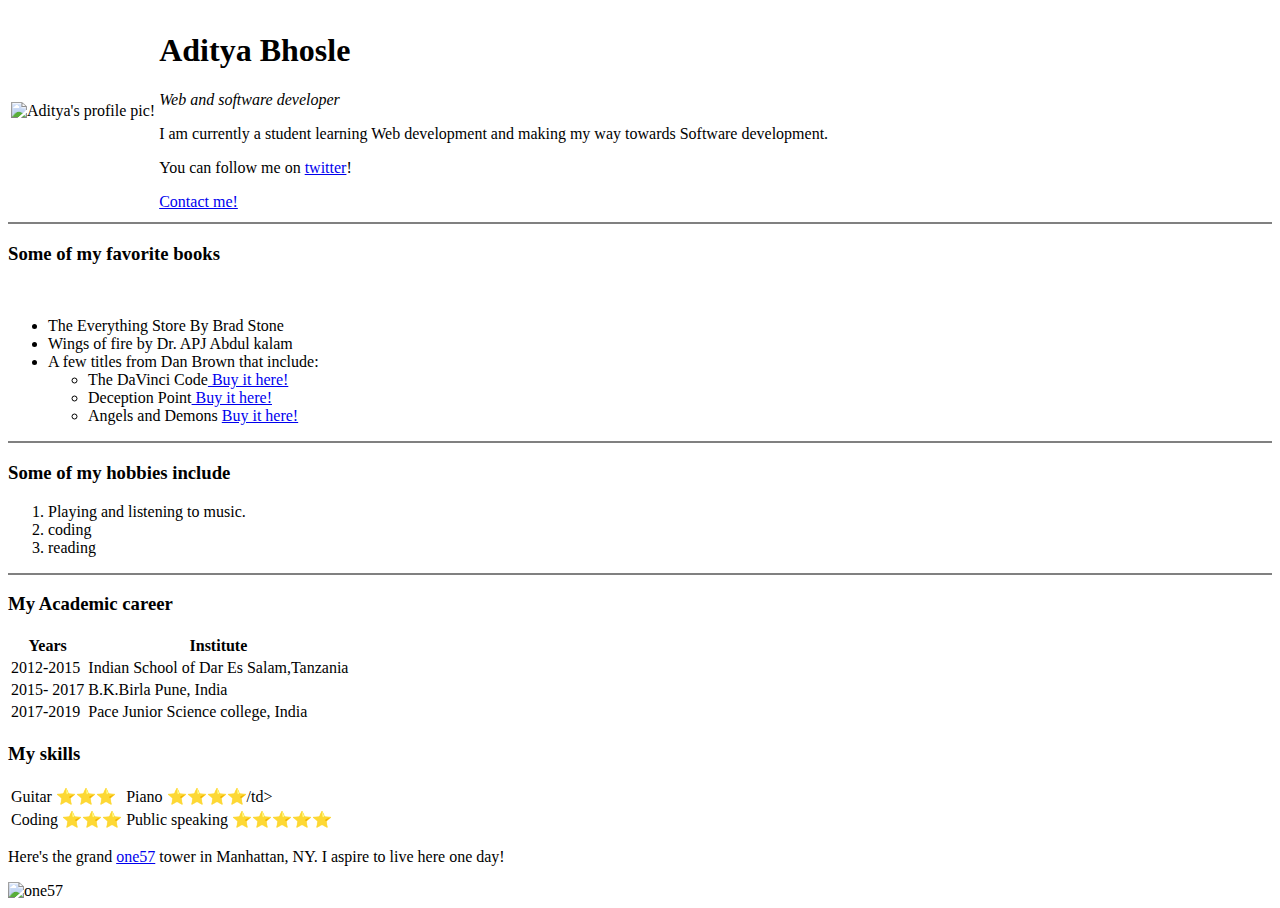
==== index.html @ 20dec9e0 "add initial cv files" ====
<!DOCTYPE html>
<html lang="en" dir="ltr">

<head>
  <meta charset="utf-8">
  <title>Aditya's Personal site</title>
</head>

<body>
  <table>
    <tr>
      <td><img src="https://pbs.twimg.com/profile_images/1271196008593096704/-9IShlzV_400x400.jpg" alt="Aditya's profile pic!"></td>
      <td><h1>Aditya Bhosle</h1>
      <p>
        <em>Web and software developer</em> <br></p>
      <p>I am currently a student learning Web development and making my way towards Software development. </p>
      <p>You can follow me on <a href="https://twitter.com/thoughts_by_adi">twitter</a>!</p>
      <a href="contact.html">Contact me!</a></td>
    </tr>
  </table>

  <hr noshade>
  <h3>Some of my favorite books</h3><br>
  <ul>
    <li>The Everything Store By Brad Stone</li>
    <li> Wings of fire by Dr. APJ Abdul kalam</li>
    <li>A few titles from Dan Brown that include:
      <ul>
        <li> The DaVinci Code<a href="https://www.amazon.in/Vinci-Code-Robert-Langdon/dp/0552161276/ref=sr_1_1?crid=275CZ26YSBY6M&dchild=1&keywords=da+vinci+code&qid=1594974610&sprefix=da+vi%2Caps%2C321&sr=8-1"> Buy it here!</a> </li>
        <li> Deception Point<a href="https://www.amazon.in/Deception-Point-Dan-Brown/dp/0552161241/ref=sr_1_2?crid=GSVLRYA7X3TG&dchild=1&keywords=deception+point&qid=1594974688&sprefix=dece%2Caps%2C463&sr=8-2"> Buy it here!</a></li>
        <li> Angels and Demons <a href="https://www.amazon.in/Angels-Demons-Robert-Langdon-Brown/dp/0552161268/ref=sr_1_1?crid=3TNDZQTWYTGG8&dchild=1&keywords=angels+and+demons&qid=1594974759&sprefix=ange%2Caps%2C382&sr=8-1"> Buy it here!</a></li>
      </ul>
  </ul>
<hr noshade>
  <h3>Some of my hobbies include</h3>
  <ol>
    <li>Playing and listening to music.</li>
    <li> coding</li>
    <li> reading</li>
  </ol>
  <hr noshade />
  <h3>My Academic career</h3>
  <table>
    <thead>
      <th>Years</th>
      <th>Institute</th>
    </thead>
  <tr>
    <td> 2012-2015</td>
    <td> Indian School of Dar Es Salam,Tanzania</td>
  </tr>
  <tr>
    <td> 2015- 2017</td>
    <td>B.K.Birla Pune, India</td>
  </tr>
  <tr>
    <td>2017-2019</td>
    <td>Pace Junior Science college, India</td>
  </tr>
</table>
<h3>My skills</h3>
<table cellspace="10">
  <tr>
    <td>Guitar ⭐️⭐️⭐️</td>
    <td>Piano ⭐️⭐️⭐️⭐️/td>
  </tr>
  <tr>
    <td> Coding ⭐️⭐️⭐️</td>
    <td> Public speaking ⭐️⭐️⭐️⭐️⭐️</td>
  </tr>
</table>
  <p>Here's the grand <a href ="https://one57.com"> one57</a> tower in Manhattan, NY. I aspire to live here one day!</p>
  <img src="https://imgs.6sqft.com/wp-content/uploads/2014/12/21013606/One-57-exterior.jpg" alt="one57">
</body>

</html>
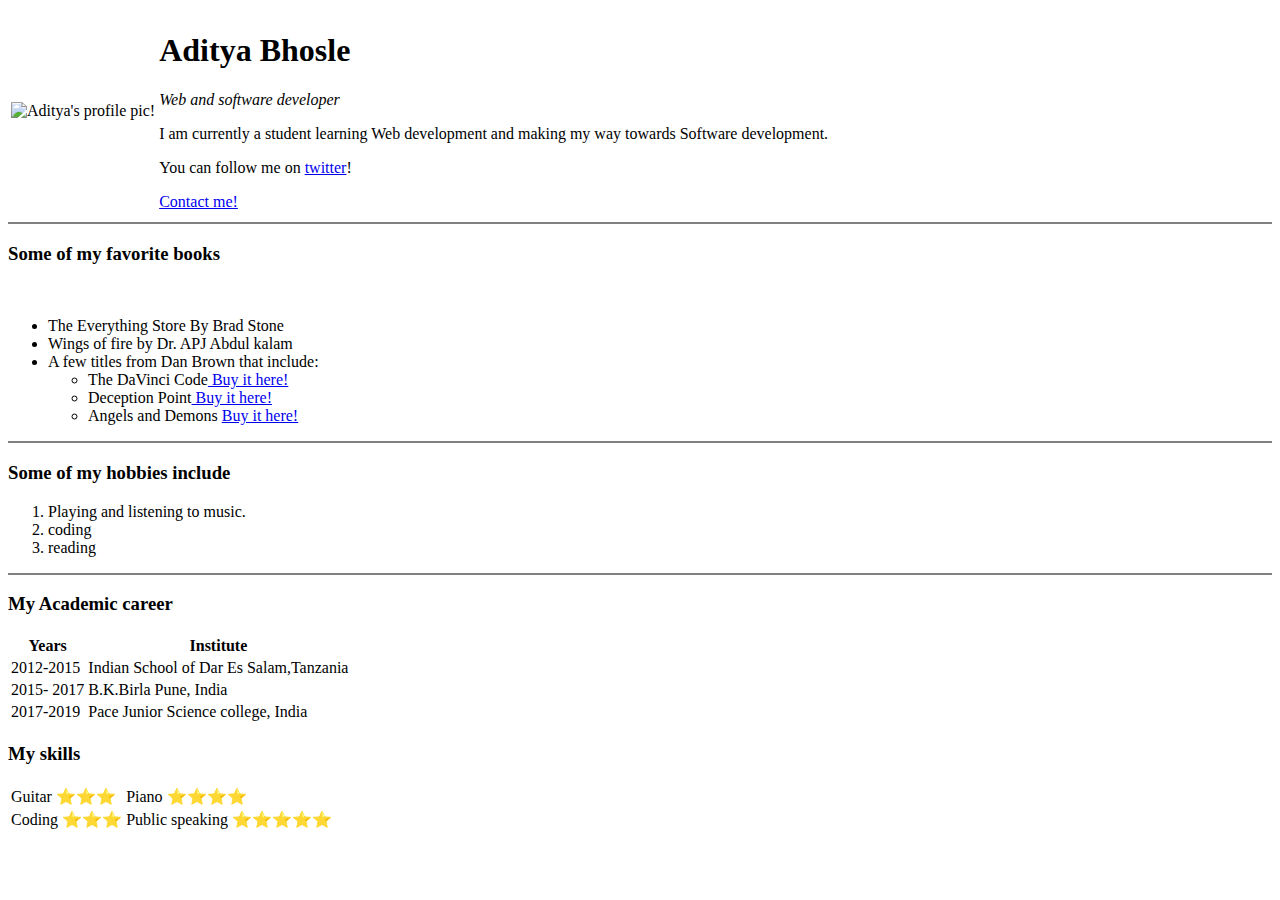
==== commit 715c7694: "update1 index.html" ====
--- a/index.html
+++ b/index.html
@@ -61,16 +61,14 @@
 <h3>My skills</h3>
 <table cellspace="10">
   <tr>
-    <td>Guitar ⭐️⭐️⭐️</td>
-    <td>Piano ⭐️⭐️⭐️⭐️/td>
+    <td>Guitar ⭐️⭐️⭐️ </td>
+    <td>Piano ⭐️⭐️⭐️⭐️ </td>
   </tr>
   <tr>
-    <td> Coding ⭐️⭐️⭐️</td>
-    <td> Public speaking ⭐️⭐️⭐️⭐️⭐️</td>
+    <td> Coding ⭐️⭐️⭐️ </td>
+    <td> Public speaking ⭐️⭐️⭐️⭐️⭐️ </td>
   </tr>
 </table>
-  <p>Here's the grand <a href ="https://one57.com"> one57</a> tower in Manhattan, NY. I aspire to live here one day!</p>
-  <img src="https://imgs.6sqft.com/wp-content/uploads/2014/12/21013606/One-57-exterior.jpg" alt="one57">
 </body>
 
 </html>
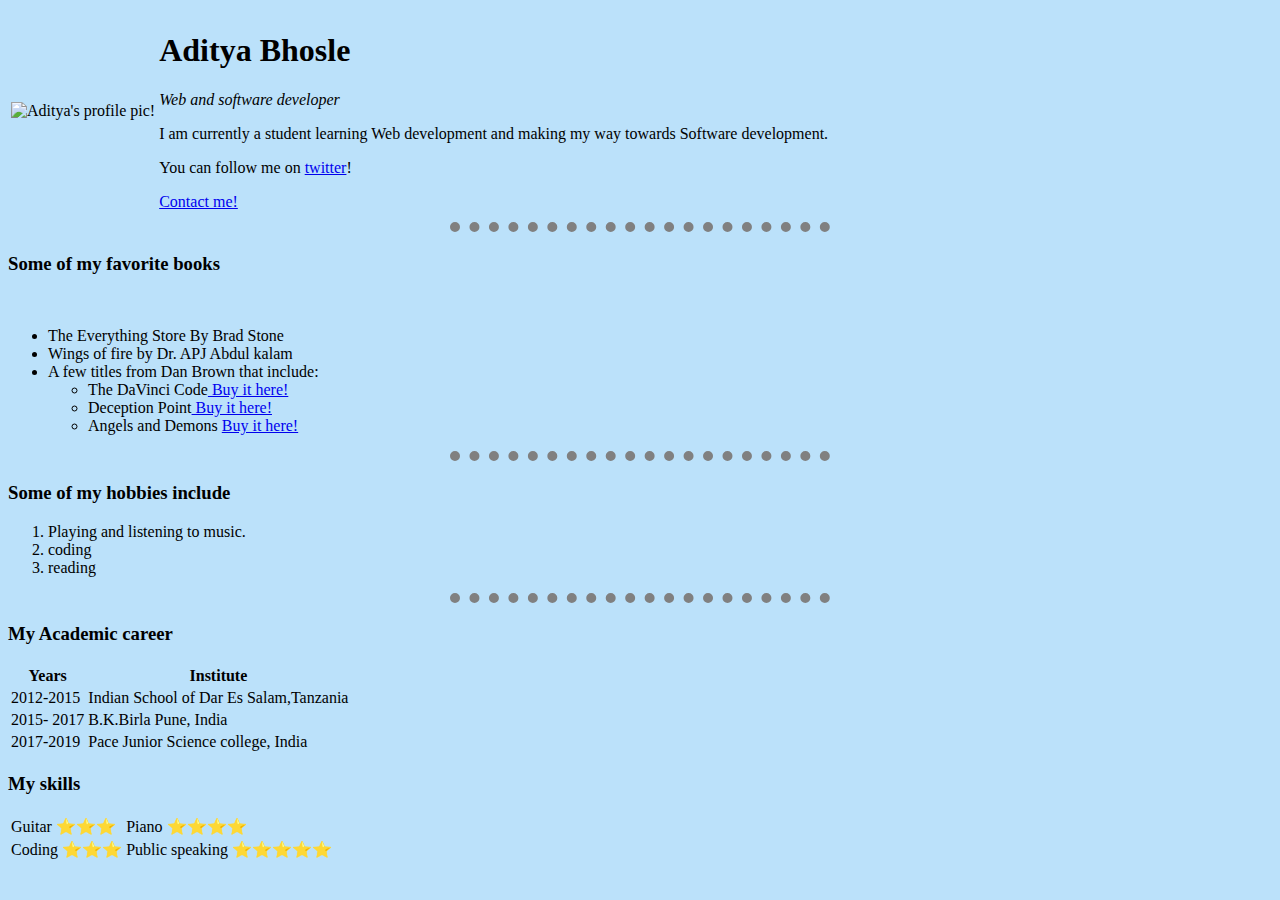
==== commit ef23f3e9: "update 2" ====
--- a/index.html
+++ b/index.html
@@ -4,9 +4,25 @@
 <head>
   <meta charset="utf-8">
   <title>Aditya's Personal site</title>
+  <style>
+
+  body{
+    background-color: #bbe1fa;
+  }
+
+  hr{
+    background-color:#bbe1fa ;
+    border-style: dotted none none;
+    border-width: 10px;
+    height: 2px;
+    width: 30%;
+
+  }
+
+  </style>
 </head>
 
-<body>
+<body style="background-color: #bbe1fa;">
   <table>
     <tr>
       <td><img src="https://pbs.twimg.com/profile_images/1271196008593096704/-9IShlzV_400x400.jpg" alt="Aditya's profile pic!"></td>
@@ -61,12 +77,12 @@
 <h3>My skills</h3>
 <table cellspace="10">
   <tr>
-    <td>Guitar ⭐️⭐️⭐️ </td>
-    <td>Piano ⭐️⭐️⭐️⭐️ </td>
+    <td>Guitar ⭐️⭐️⭐️</td>
+    <td>Piano ⭐️⭐️⭐️⭐️</td>
   </tr>
   <tr>
-    <td> Coding ⭐️⭐️⭐️ </td>
-    <td> Public speaking ⭐️⭐️⭐️⭐️⭐️ </td>
+    <td> Coding ⭐️⭐️⭐️</td>
+    <td> Public speaking ⭐️⭐️⭐️⭐️⭐️</td>
   </tr>
 </table>
 </body>
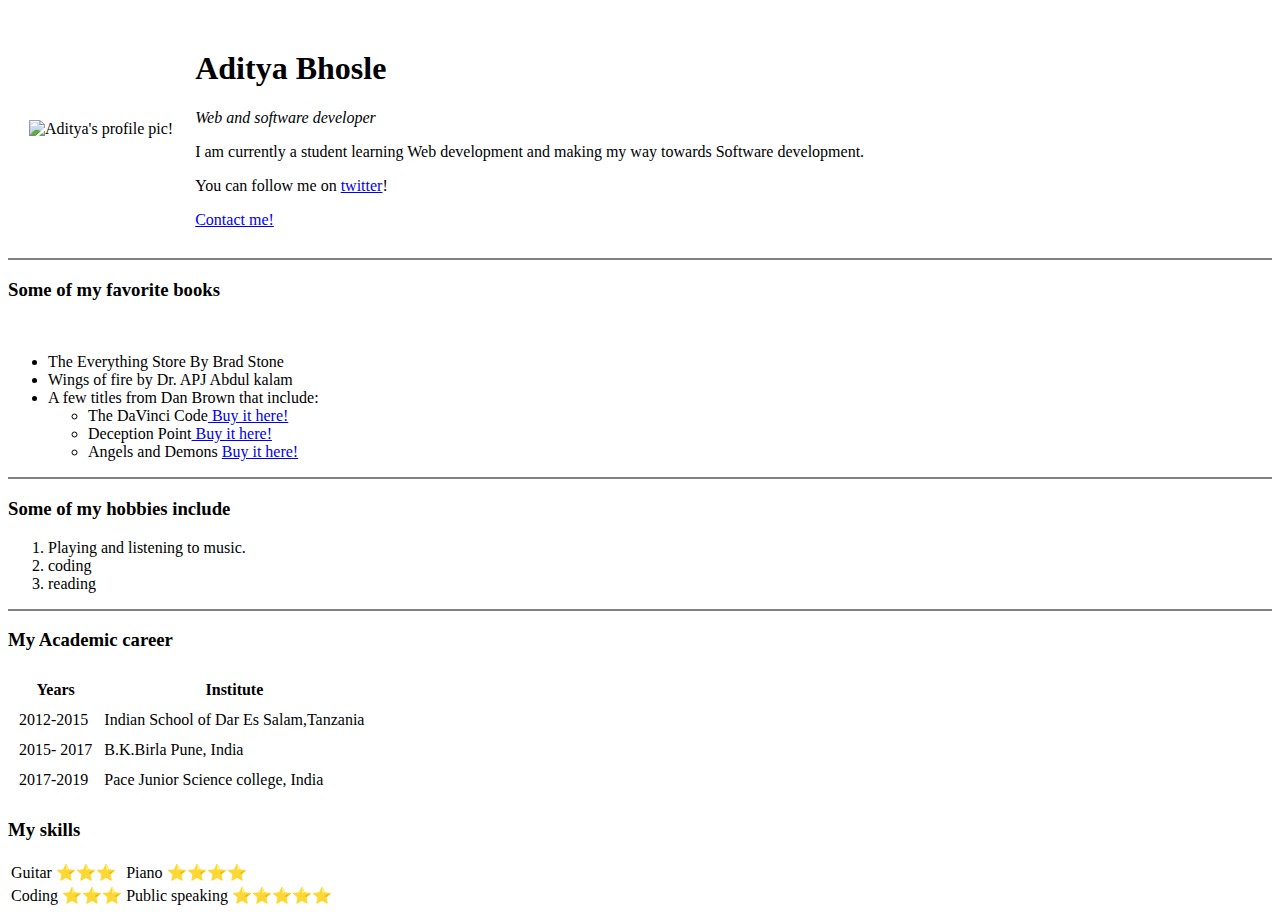
==== commit 42b4be3a: "update3" ====
--- a/index.html
+++ b/index.html
@@ -3,29 +3,14 @@
 
 <head>
   <meta charset="utf-8">
-  <title>Aditya's Personal site</title>
-  <style>
-
-  body{
-    background-color: #bbe1fa;
-  }
-
-  hr{
-    background-color:#bbe1fa ;
-    border-style: dotted none none;
-    border-width: 10px;
-    height: 2px;
-    width: 30%;
-
-  }
-
-  </style>
+  <title>Home|Aditya CV</title>
+  <link rel="stylesheet" href="css/styles.css">
 </head>
 
-<body style="background-color: #bbe1fa;">
-  <table>
+<body>
+  <table cellspacing="20">
     <tr>
-      <td><img src="https://pbs.twimg.com/profile_images/1271196008593096704/-9IShlzV_400x400.jpg" alt="Aditya's profile pic!"></td>
+      <td><img src="circle-cropped.PNG" alt="Aditya's profile pic!"></td>
       <td><h1>Aditya Bhosle</h1>
       <p>
         <em>Web and software developer</em> <br></p>
@@ -56,7 +41,7 @@
   </ol>
   <hr noshade />
   <h3>My Academic career</h3>
-  <table>
+  <table cellspacing="10">
     <thead>
       <th>Years</th>
       <th>Institute</th>
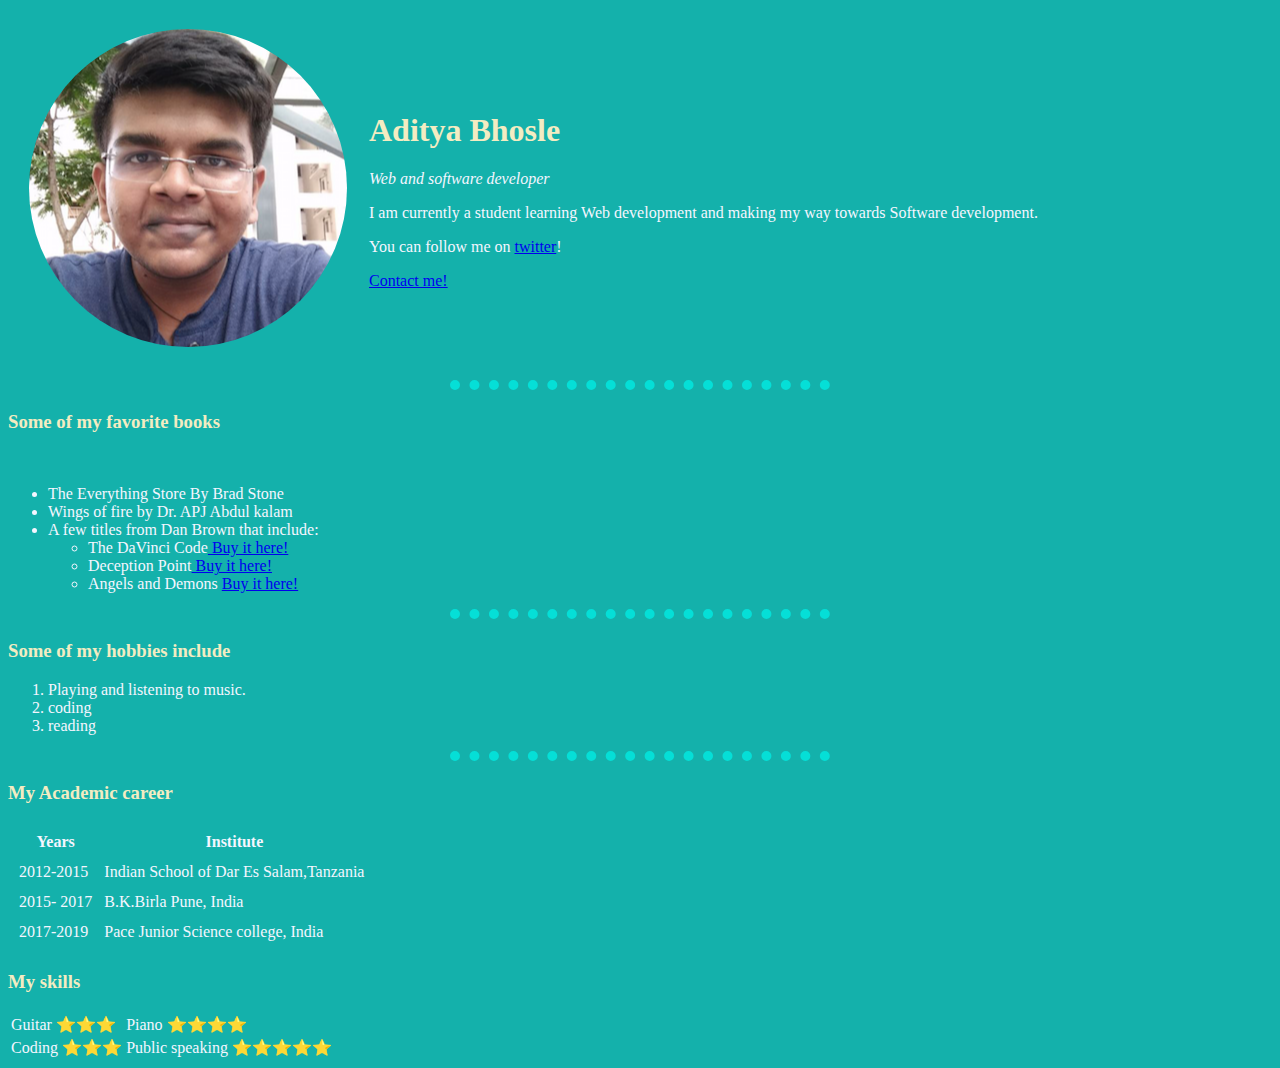
==== commit c0f757bb: "update3.1" ====
--- a/index.html
+++ b/index.html
@@ -4,7 +4,7 @@
 <head>
   <meta charset="utf-8">
   <title>Home|Aditya CV</title>
-  <link rel="stylesheet" href="css/styles.css">
+  <link rel="stylesheet" href="styles.css">
 </head>
 
 <body>
--- a/styles.css
+++ b/styles.css
@@ -0,0 +1,28 @@
+/****************TAG SELECTORS************/
+body{
+  background-color: #14b1ab;
+}
+
+hr{
+  background-color: #14b1ab;
+  border-style: dotted none none;
+  border-color: #05dfd7;
+  border-width: 10px;
+  height: 2px;
+  width: 30%;
+}
+h1{
+  color : #f3ecc2;
+  font-style: normal;
+  font-family: serif;
+  font: georgia;
+}
+h3{
+  color: #f3ecc2;
+  font-family: serif;
+  font: georgia;
+}
+body{
+  color: #f4f6ff
+}
+/***************CLASS SELECTORS***********/
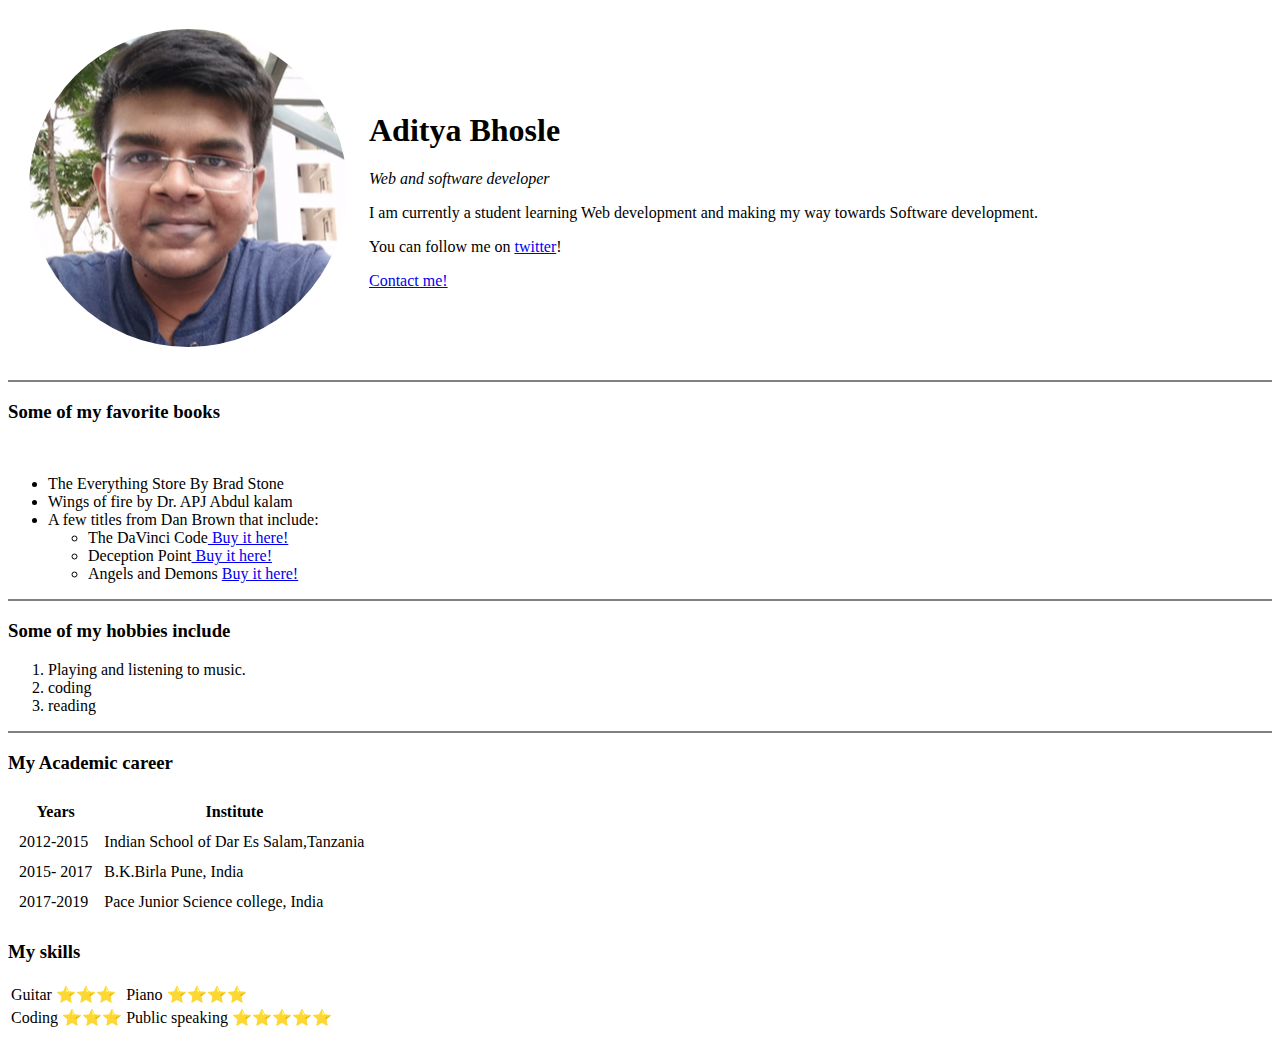
==== commit 88c4ab6f: "Update index.html" ====
--- a/index.html
+++ b/index.html
@@ -4,7 +4,7 @@
 <head>
   <meta charset="utf-8">
   <title>Home|Aditya CV</title>
-  <link rel="stylesheet" href="styles.css">
+  <link rel="stylesheet" href="css/styles.css">
 </head>
 
 <body>
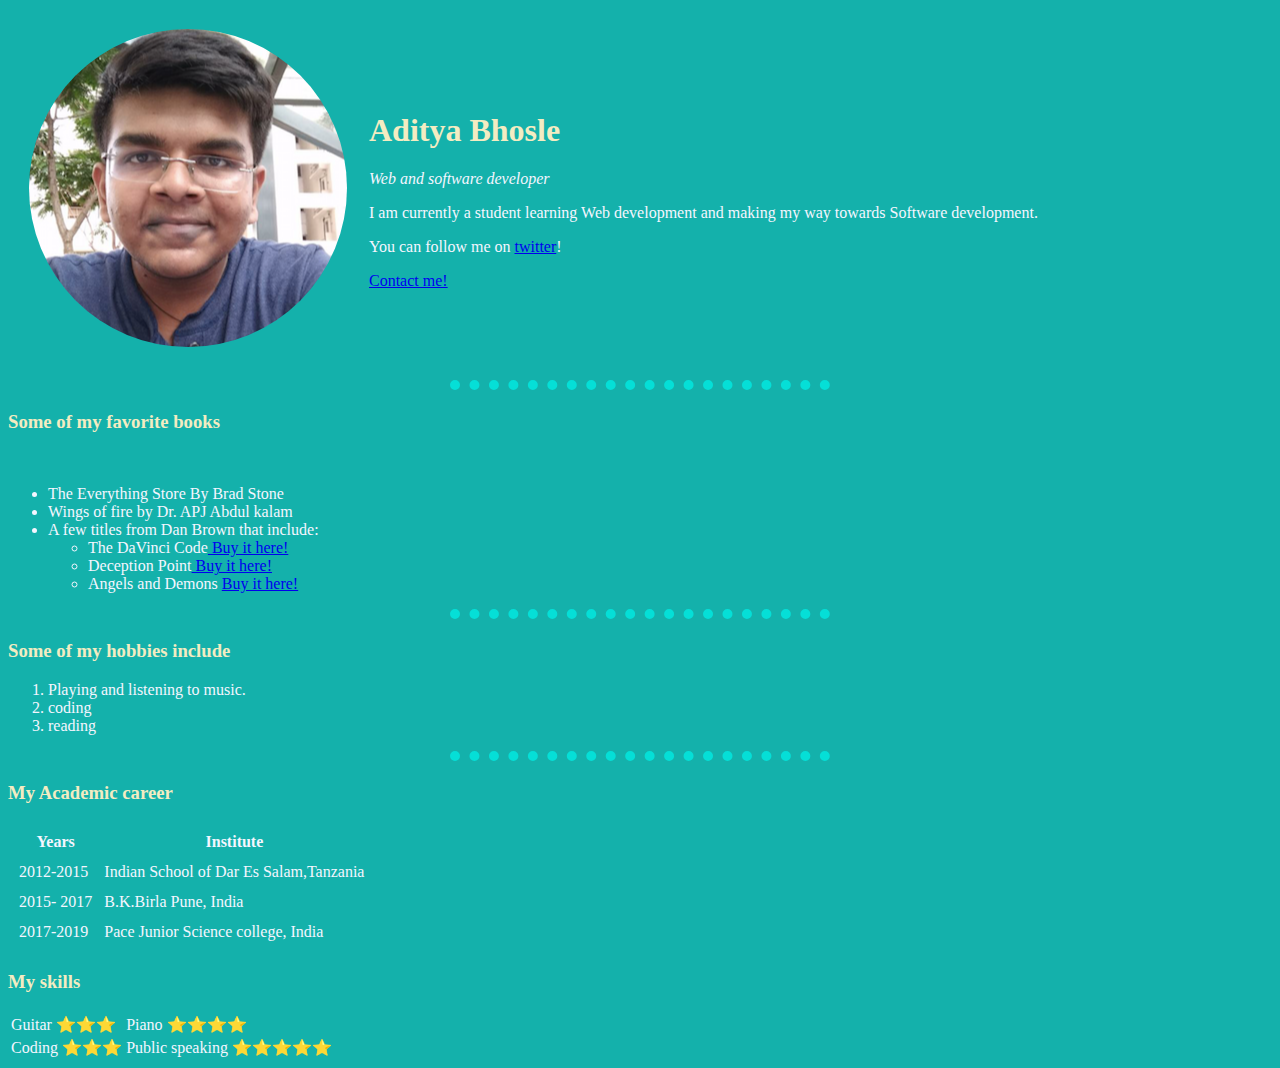
==== commit 55a01012: "Update index.html" ====
--- a/index.html
+++ b/index.html
@@ -4,7 +4,7 @@
 <head>
   <meta charset="utf-8">
   <title>Home|Aditya CV</title>
-  <link rel="stylesheet" href="css/styles.css">
+  <link rel="stylesheet" href="CSS/styles.css">
 </head>
 
 <body>
--- a/CSS/styles.css
+++ b/CSS/styles.css
@@ -0,0 +1,28 @@
+/****************TAG SELECTORS************/
+body{
+  background-color: #14b1ab;
+}
+
+hr{
+  background-color: #14b1ab;
+  border-style: dotted none none;
+  border-color: #05dfd7;
+  border-width: 10px;
+  height: 2px;
+  width: 30%;
+}
+h1{
+  color : #f3ecc2;
+  font-style: normal;
+  font-family: serif;
+  font: georgia;
+}
+h3{
+  color: #f3ecc2;
+  font-family: serif;
+  font: georgia;
+}
+body{
+  color: #f4f6ff
+}
+/***************CLASS SELECTORS***********/
